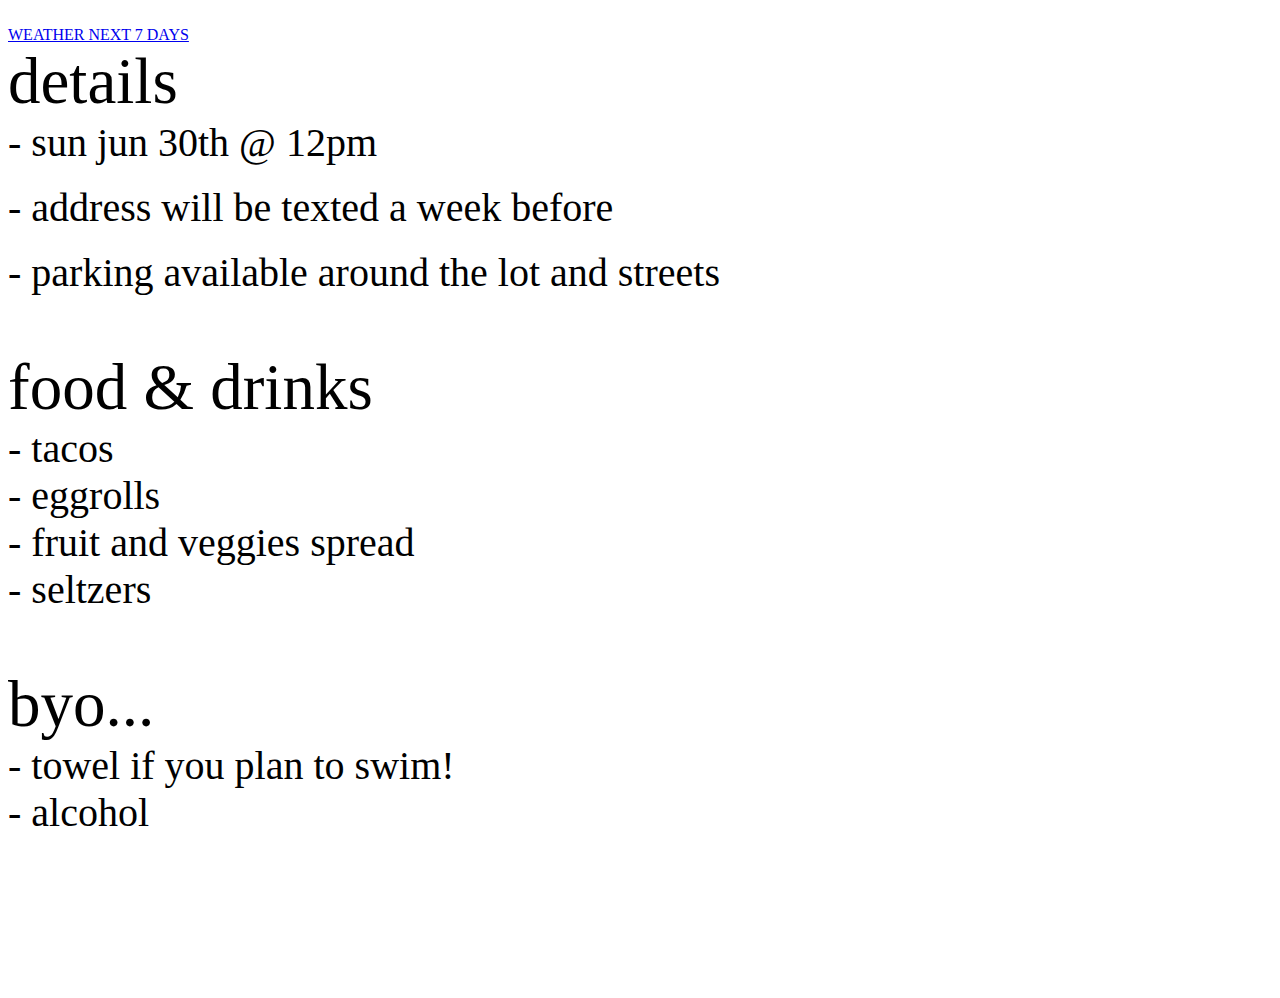
==== deetz.htm @ b3299972 "Update deetz.htm" ====
<!DOCTYPE html>
<html>
  <head>
    <meta charset="UTF-8" />
    <meta name="viewport" content="width=device-width, initial-scale=1.0">
    <link rel="stylesheet" type="text/css" href="styles.css" />
    
    <link rel="preconnect" href="https://fonts.googleapis.com">
    <link rel="preconnect" href="https://fonts.gstatic.com" crossorigin>
   	 <link href="https://fonts.googleapis.com/css2?family=Modak&family=Rubik+Puddles&display=swap" rel="stylesheet">
   	 <link href="https://fonts.googleapis.com/css2?family=Sniglet:wght@400;800&display=swap" rel="stylesheet">
	 <link href="https://fonts.googleapis.com/css2?family=Concert+One&family=Poetsen+One&display=swap" rel="stylesheet">


   <style>
	p1 {font-size: 65px;}
	p2 {font-size: 40px;}
   </style>






	<script>
	!function(d,s,id){var js,fjs=d.getElementsByTagName(s)[0];if(!d.getElementById(id))	{js=d.createElement(s);js.id=id;js.src='https://weatherwidget.io/js/widget.min.js';fjs.parentNode.insertBefore(js,fjs);}}	(document,'script','weatherwidget-io-js');
	</script>



</head>

<body>


<a href="https://logwork.com/countdown-timer" class="countdown-timer" data-timezone="America/Los_Angeles" data-textcolor="#ffffff" data-date="2024-06-30 12:00" data-background="#e0df9f" data-digitscolor="#ffffff" data-unitscolor="#777a36"> </a>
<script src="https://cdn.logwork.com/widget/countdown.js"></script>

<br> 
<div class="weather">
      <a class="weatherwidget-io" href="https://forecast7.com/en/34d09n117d89/covina/?unit=us" data-label_1="WEATHER" data-label_2="NEXT 7 DAYS" data-font="Verdana" data-icons="Climacons Animated" data-theme="original" >WEATHER NEXT 7 DAYS</a> 
</div>



</div>

    <div class="background">
      <div class="water"></div>
    </div>
    
     <div class="details">
	<p1 class = "p1">details</p1>
<br>
        <p2 class = "p2">- sun jun 30th @ 12pm</p2></br>
<br>
        <p2 class = "p2">- address will be texted a week before</p2></br>
<br>
	<p2 class = "p2">- parking available around the lot and streets</p2>	
    </div>
<br>
<br>
<br>
    <div class="food">
	<p1 class = "p1"> food & drinks</p1>	
	<br>
	<p2 class = "p2">- tacos</p2>
	<br>
	<p2 class = "p2">- eggrolls</p2>
	<br>        
	<p2 class = "p2">- fruit and veggies spread</p2>
	<br>
	<p2 class = "p2">- seltzers</p2>
       
    </div>
<br>
<br>
<br>
    <div class="byo">
	<p1 class = "p1"> byo... </p1>
	<br>
        <p2 class = "p2">- towel if you plan to swim!</p2>
	<br>
	<p2 class = "p2">- alcohol </p2>	
    </div>


    <svg> 
      <filter id="turbulence" x="0" y="0" width="200%" height="200%">
        <feTurbulence id="sea-filter" numOctaves="3" seed="2" baseFrequency="0.02 0.05"></feTurbulence>
        <feDisplacementMap scale="20" in="SourceGraphic"></feDisplacementMap>
        <animate xlink:href="#sea-filter" attributeName="baseFrequency" dur="60s" 
        keyTimes="0;0.5;1" values="0.02 0.06;0.04 0.08;0.02 0.06" repeatCount="indefinite"/>
      </filter>
    </svg>





  </body>
</html>
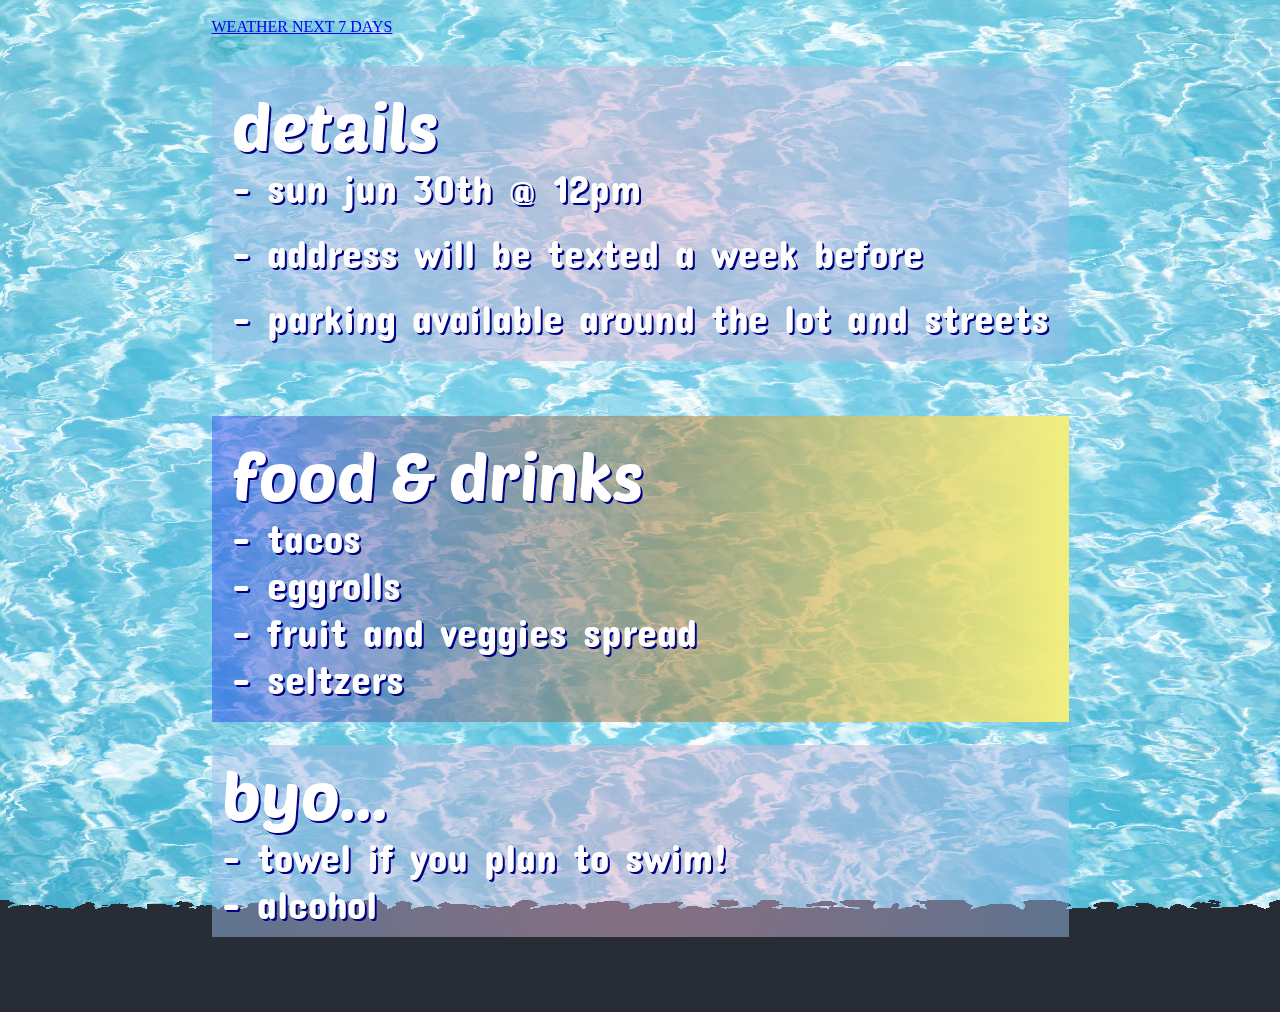
==== commit e5dcd5a6: "Update deetz.htm" ====
--- a/deetz.htm
+++ b/deetz.htm
@@ -3,7 +3,7 @@
   <head>
     <meta charset="UTF-8" />
     <meta name="viewport" content="width=device-width, initial-scale=1.0">
-    <link rel="stylesheet" type="text/css" href="styles.css" />
+    <link rel="stylesheet" type="text/css" href="deetz.css" />
     
     <link rel="preconnect" href="https://fonts.googleapis.com">
     <link rel="preconnect" href="https://fonts.gstatic.com" crossorigin>
@@ -18,8 +18,7 @@
    </style>
 
 
-
-
+	<script async src="https://www.googletagmanager.com/gtag/js?id=G-JZG7KY95LH"></script>
 
 
 	<script>
@@ -33,12 +32,9 @@
 <body>
 
 
-<a href="https://logwork.com/countdown-timer" class="countdown-timer" data-timezone="America/Los_Angeles" data-textcolor="#ffffff" data-date="2024-06-30 12:00" data-background="#e0df9f" data-digitscolor="#ffffff" data-unitscolor="#777a36"> </a>
-<script src="https://cdn.logwork.com/widget/countdown.js"></script>
-
 <br> 
 <div class="weather">
-      <a class="weatherwidget-io" href="https://forecast7.com/en/34d09n117d89/covina/?unit=us" data-label_1="WEATHER" data-label_2="NEXT 7 DAYS" data-font="Verdana" data-icons="Climacons Animated" data-theme="original" >WEATHER NEXT 7 DAYS</a> 
+     <a class="weatherwidget-io" href="https://forecast7.com/en/34d09n117d89/covina/?unit=us" data-label_1="WEATHER" data-label_2="NEXT 7 DAYS" data-font="Arimo" data-icons="Climacons Animated" data-theme="pure" data-highcolor="#3db0cf" data-lowcolor="#67675e" >WEATHER NEXT 7 DAYS</a>
 </div>
 
 
--- a/deetz.css
+++ b/deetz.css
@@ -0,0 +1,152 @@
+@font-face {
+  font-family: 'Concert One';
+  src: url(https://fonts.googleapis.com/css2?family=Concert+One&display=swap);
+}
+
+
+
+body {
+  margin: 0;
+  padding: 0;
+  display: grid;
+  top: 0;
+  text-align: left;
+  color: #000080;
+  justify-content: center;
+  align-items: center;
+  height: 100vh;
+  background: hsl(220, 13%, 18%);
+  color: hsl(0, 0%, 100%);
+
+  
+}
+
+
+
+.p1 {
+  font-family: "Poetsen One", system-ui;
+  font-weight: 400;
+  text-shadow: 2px 2px #000080;
+}
+
+
+.p2{
+  font-family: "Concert One", system-ui;
+  font-weight: 400;
+  text-shadow: 2px 2px #000080;
+}
+
+
+.weather {
+z-index: 1;
+position: relative;
+
+}
+
+.background {
+  z-index:0;
+  position: fixed;
+  padding: 0;
+  top: 0;
+  bottom: 0;
+  left: 0;
+  right:0;
+  height: 100%;
+  background-image: url("pool.jpg");
+  background-size: cover;
+}
+
+
+
+.background .water {
+  z-index:0;
+  position: relative;
+  padding: -1;
+  background-image: url("pool.jpg");
+  background-size: cover;
+  bottom:0;
+  left:0;
+  height: 100%;
+  width: 100%;
+  filter: url("#turbulence");
+}
+
+
+.beach-ball {
+   z-index:1;
+   border: 8px solid #f7dc6f; /* Yellow */
+   border-radius: 50%;
+   width: 200px;
+   height: 200px;
+   position: fixed;
+   animation: bounce 100s infinite alternate;
+}
+
+
+.inner-circle {
+  z-index:1;
+  width: 200px;
+  height: 200px;
+  border-radius: 50%;
+  background: linear-gradient(45deg, #f7dc6f 50%, #ffecb3 50%);
+  animation: bounce 100s infinite alternate;
+
+}
+
+  
+ 	@keyframes bounce {
+ 	     0% {
+    transform: translateY(-50px) translateX(0) rotate(30deg);
+  }
+  25% {
+    transform: translateY(70px) translateX(300px) rotate(20deg);
+  }
+  50% {
+    transform: translateY(100px) translateX(500px);
+  }
+  75% {
+    transform: translateY(50px) translateX(850px) rotate(-20deg);
+  }
+  100% {
+    transform: translateY(-170px) translateX(1200px) rotate(-40deg);
+  }
+}	
+
+
+
+/* linear gradient link (https://cssgradient.io/) */
+
+.details {
+z-index:3;
+position: relative;
+margin: 0;
+top: 10%;
+padding: 20px;
+background: rgb(238,174,202);
+background: radial-gradient(circle, rgba(238,174,202,0.5) 0%, rgba(148,187,233,0.5) 100%);
+
+}
+
+
+.food {
+z-index:3;
+position: relative;
+margin: 0;
+top: 10%;
+padding: 20px;
+background: rgb(49,78,236);
+background: linear-gradient(90deg, rgba(49,78,236,0.5) 0%, rgba(180,120,40,0.5) 54%, rgba(241,238,128,1) 100%);
+
+}
+
+
+.byo {
+z-index:3;
+position: relative;
+margin: 0;
+padding: 10px;
+background: rgb(238,174,202);
+background: radial-gradient(circle, rgba(238,174,202,0.5) 0%, rgba(148,187,233,0.5) 100%);
+
+}
+
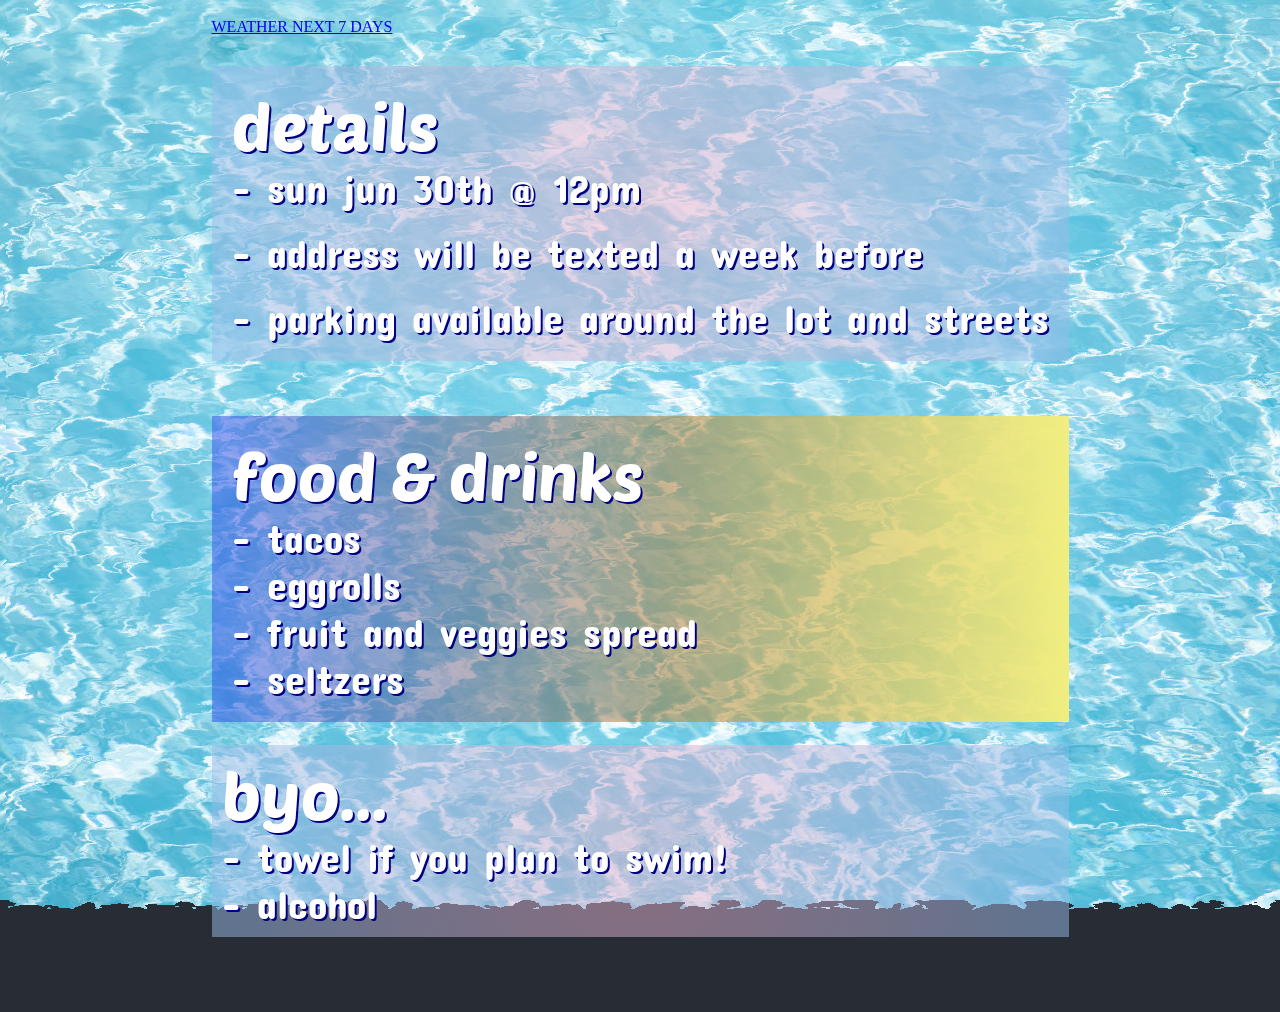
==== commit 6dfcccf2: "Update deetz.htm" ====
--- a/deetz.htm
+++ b/deetz.htm
@@ -16,10 +16,6 @@
 	p1 {font-size: 65px;}
 	p2 {font-size: 40px;}
    </style>
-
-
-	<script async src="https://www.googletagmanager.com/gtag/js?id=G-JZG7KY95LH"></script>
-
 
 	<script>
 	!function(d,s,id){var js,fjs=d.getElementsByTagName(s)[0];if(!d.getElementById(id))	{js=d.createElement(s);js.id=id;js.src='https://weatherwidget.io/js/widget.min.js';fjs.parentNode.insertBefore(js,fjs);}}	(document,'script','weatherwidget-io-js');
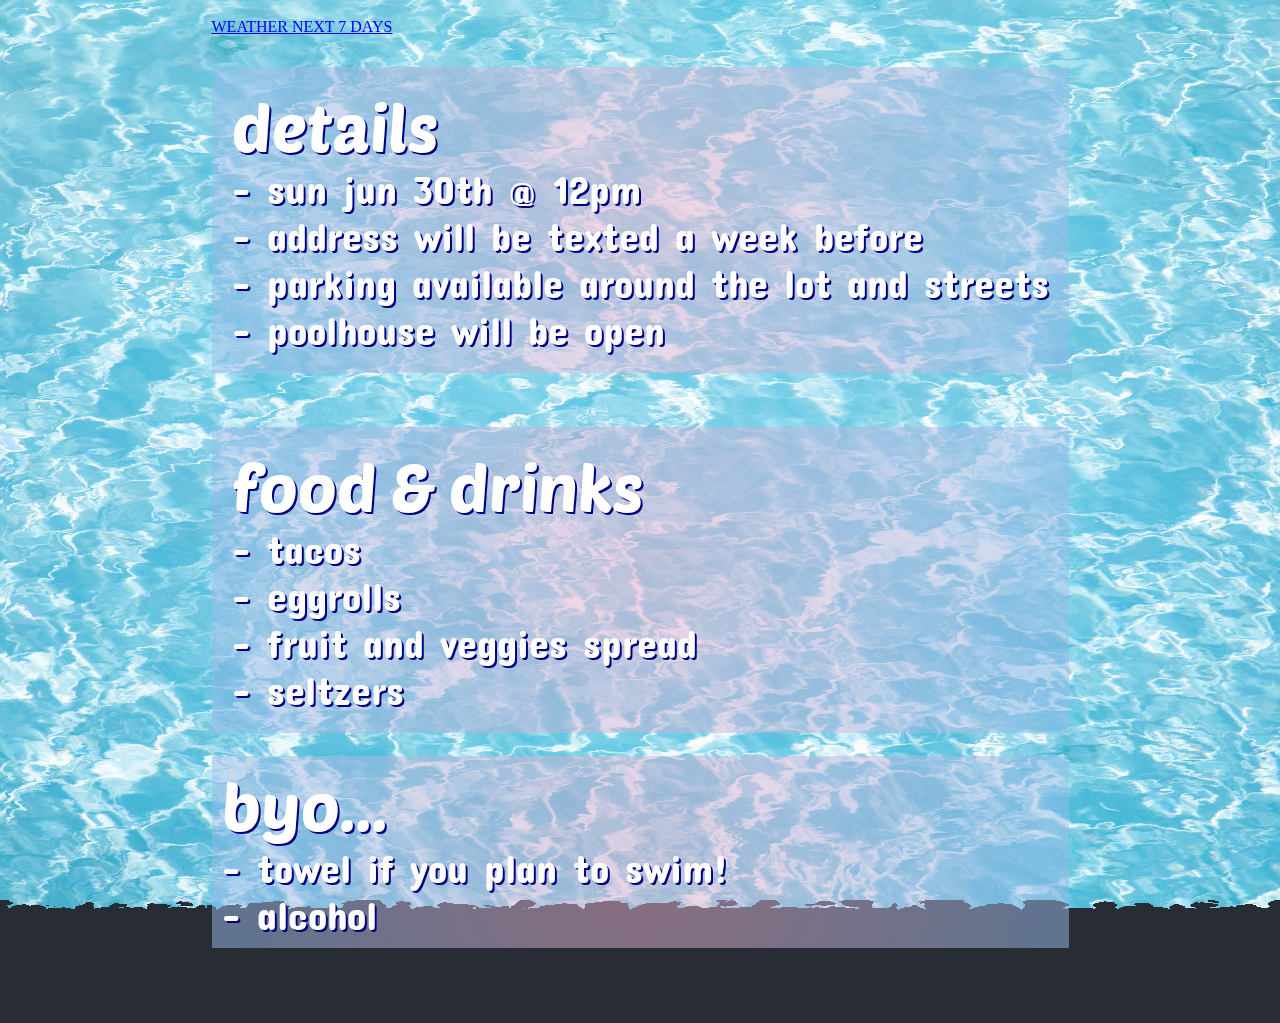
==== commit 7d777df9: "Update deetz.htm" ====
--- a/deetz.htm
+++ b/deetz.htm
@@ -44,24 +44,26 @@
      <div class="details">
 	<p1 class = "p1">details</p1>
 <br>
-        <p2 class = "p2">- sun jun 30th @ 12pm</p2></br>
+        <p2 class = "p2">- sun jun 30th @ 12pm</p2>
 <br>
-        <p2 class = "p2">- address will be texted a week before</p2></br>
+        <p2 class = "p2">- address will be texted a week before</p2>
 <br>
-	<p2 class = "p2">- parking available around the lot and streets</p2>	
+	<p2 class = "p2">- parking available around the lot and streets</p2>
+<br>
+	<p2 class = "p2">- poolhouse will be open</p2>
     </div>
 <br>
 <br>
 <br>
     <div class="food">
 	<p1 class = "p1"> food & drinks</p1>	
-	<br>
+<br>
 	<p2 class = "p2">- tacos</p2>
-	<br>
+<br>
 	<p2 class = "p2">- eggrolls</p2>
-	<br>        
+<br>        
 	<p2 class = "p2">- fruit and veggies spread</p2>
-	<br>
+<br>
 	<p2 class = "p2">- seltzers</p2>
        
     </div>
@@ -70,10 +72,10 @@
 <br>
     <div class="byo">
 	<p1 class = "p1"> byo... </p1>
-	<br>
+<br>
         <p2 class = "p2">- towel if you plan to swim!</p2>
-	<br>
-	<p2 class = "p2">- alcohol </p2>	
+<br>
+	<p2 class = "p2">- alcohol </p2>
     </div>
 
 
--- a/deetz.css
+++ b/deetz.css
@@ -134,8 +134,8 @@
 margin: 0;
 top: 10%;
 padding: 20px;
-background: rgb(49,78,236);
-background: linear-gradient(90deg, rgba(49,78,236,0.5) 0%, rgba(180,120,40,0.5) 54%, rgba(241,238,128,1) 100%);
+background: rgb(238,174,202);
+background: radial-gradient(circle, rgba(238,174,202,0.5) 0%, rgba(148,187,233,0.5) 100%);
 
 }
 
